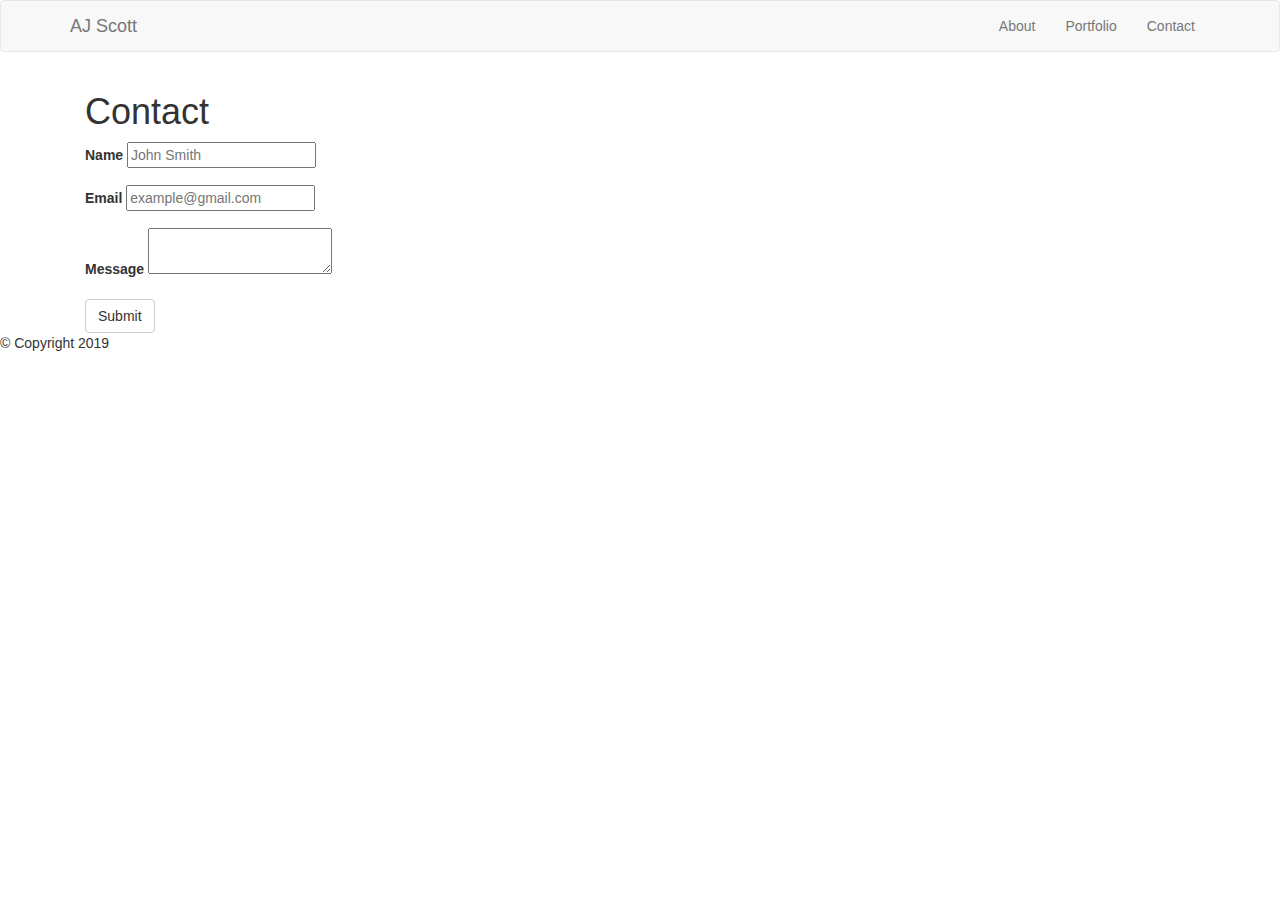
==== Contact.html @ ce51ad71 "completed Contact" ====
<!DOCTYPE html>

<html lang="en-us">
  
<head>
  <meta charset="UTF-8">
  <meta name="viewport" content="width=device-width, initial-scale=1">
  <title>Contact | AJ Scott</title>
  <link rel="stylesheet" href="https://maxcdn.bootstrapcdn.com/bootstrap/3.3.6/css/bootstrap.min.css">
  <link rel="stylesheet" type="text/css" href="assets/css/style.css">
</head>

<body>

<nav class="navbar navbar-default" id="masthead">
  <div class="container">
    <div class="navbar-header">
      <button type="button" class="navbar-toggle collapsed" data-toggle="collapse" data-target="#bs-example-navbar-collapse-1" aria-expanded="false">
        <span class="sr-only">Toggle navigation</span>
        <span class="icon-bar"></span>
        <span class="icon-bar"></span>
        <span class="icon-bar"></span>
      </button>
      <a class="navbar-brand" href="#" id="logo">AJ Scott</a>
    </div>
    <div class="collapse navbar-collapse" id="bs-example-navbar-collapse-1">
      <ul class="nav navbar-nav  navbar-right" id="navbar-links">
        <li><a href="index.html" id="no-border-about">About</a></li>
        <li><a href="portfolio.html">Portfolio</a></li>
        <li><a href="contact.html">Contact</a></li>
      </ul>
    </div>
  </div>
</div>
</nav>

<div class="container">

  <div class="col-md-8 main-section">
    <h1>Contact</h1>
    
    <form>
      <div class="form-group" id="contact-form">
        <label for="name">Name</label>
        <input type="text" id="name" name="name" placeholder="John Smith" required="required">
      </div>

      <div class="form-group">
        <label for="email">Email</label>
        <input type="email" id="email" name="email" placeholder="example@gmail.com" required="required">
      </div>

      <div class="form-group">
        <label for="message">Message</label>
        <textarea id="message" name="message" required="required"></textarea>
      </div>
          
        <button type="submit" class="btn btn-default" id="submit-button">Submit</button>

    </form>
  </div>


</div>


<div class="container-fluid footer-section">
  <div class="row">
    <p>&copy; Copyright 2019</p>
  </div>
</div>

 
<script src="https://ajax.googleapis.com/ajax/libs/jquery/3.2.1/jquery.min.js"></script>
<script src="https://maxcdn.bootstrapcdn.com/bootstrap/3.3.7/js/bootstrap.min.js"></script>
  
</body>
</html>
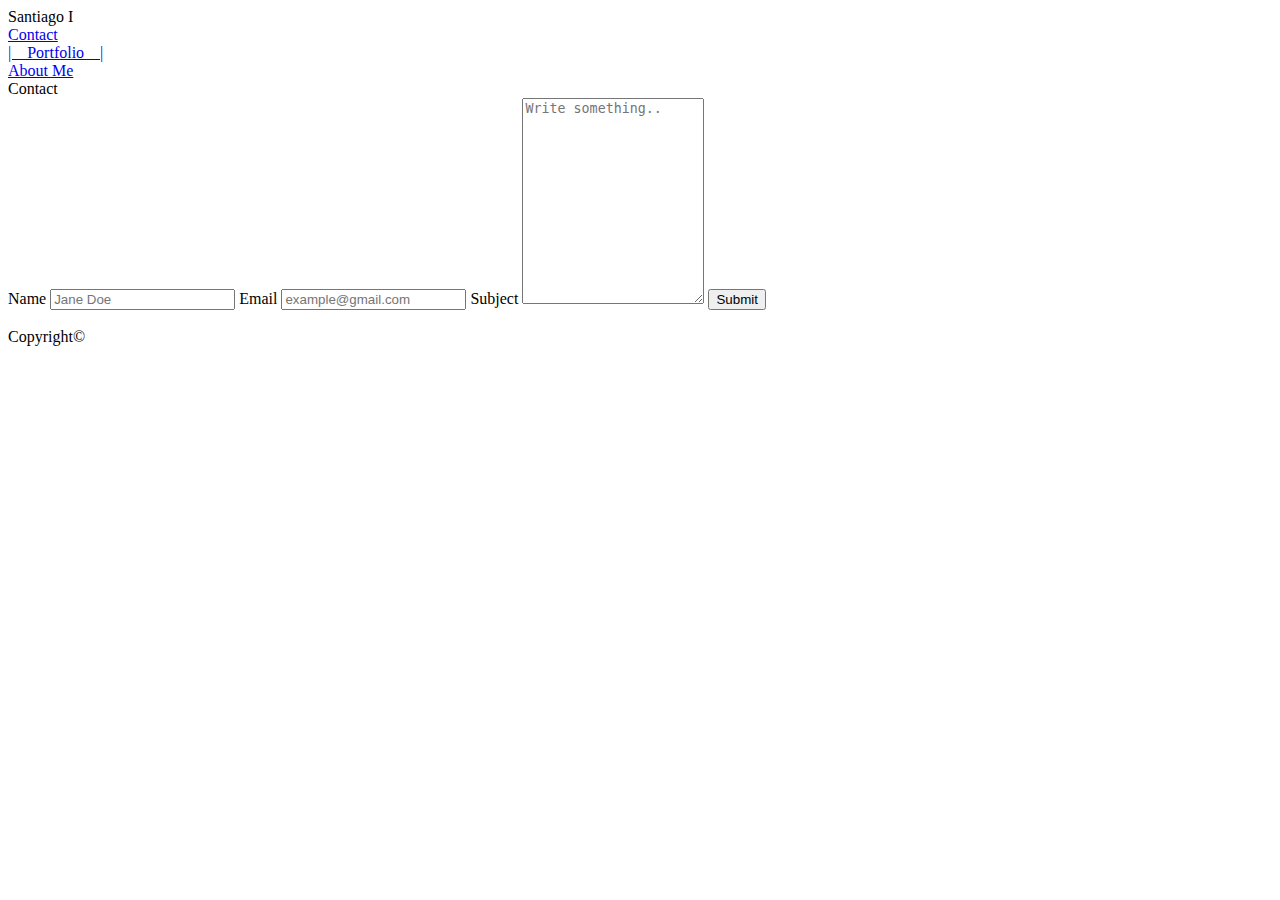
==== commit a7f42c40: "updated" ====
--- a/Contact.html
+++ b/Contact.html
@@ -1,78 +1,57 @@
 <!DOCTYPE html>
-
-<html lang="en-us">
-  
-<head>
-  <meta charset="UTF-8">
-  <meta name="viewport" content="width=device-width, initial-scale=1">
-  <title>Contact | AJ Scott</title>
-  <link rel="stylesheet" href="https://maxcdn.bootstrapcdn.com/bootstrap/3.3.6/css/bootstrap.min.css">
-  <link rel="stylesheet" type="text/css" href="assets/css/style.css">
-</head>
-
-<body>
-
-<nav class="navbar navbar-default" id="masthead">
-  <div class="container">
-    <div class="navbar-header">
-      <button type="button" class="navbar-toggle collapsed" data-toggle="collapse" data-target="#bs-example-navbar-collapse-1" aria-expanded="false">
-        <span class="sr-only">Toggle navigation</span>
-        <span class="icon-bar"></span>
-        <span class="icon-bar"></span>
-        <span class="icon-bar"></span>
-      </button>
-      <a class="navbar-brand" href="#" id="logo">AJ Scott</a>
-    </div>
-    <div class="collapse navbar-collapse" id="bs-example-navbar-collapse-1">
-      <ul class="nav navbar-nav  navbar-right" id="navbar-links">
-        <li><a href="index.html" id="no-border-about">About</a></li>
-        <li><a href="portfolio.html">Portfolio</a></li>
-        <li><a href="contact.html">Contact</a></li>
-      </ul>
-    </div>
-  </div>
-</div>
-</nav>
-
-<div class="container">
-
-  <div class="col-md-8 main-section">
-    <h1>Contact</h1>
+<html>
+    <head>
+        <meta charset="utf-8">
+        <meta name="viewport" content= "width=device-width, initial-scale=1">
+        <title>Basic Portfolio</title>
+        <link rel="stylesheet" href="Assets/css/reset.css">
+        <link rel="stylesheet" type="text/css" href="Assets/css/style.css">
+        <link rel="stylesheet" media='screen and (min-device-width: 768px) and (max-device-width: 1024px) and (-webkit-min-device-pixel-ratio: 1)' href="Assets/css/tablet.css">
+        <link rel="stylesheet" media='screen and (min-device-width: 320px) and (max-device-width: 569px) and (-webkit-min-device-pixel-ratio: 2)' href="Assets/css/mobile.css">
+        <link rel="stylesheet" href="Assets/images/funky-lines.png">
+    </head>
+ 
+    <body>
+        <header>
+            <section id="HeaderContainer">
+                <section id="Name">
+                    Santiago I
+                </section>
+                <section id="Contact">
+                    <a href="contact.html">Contact</a>
+                </section>
+ 
+                <section id="Portfolio">
+                    <a href="portfolio.html">| &#160&#160 Portfolio &#160&#160 |</a>
+                </section>
+            
+                <section id="AboutMe">
+                    <a href="index.html">About Me</a>
+                </section>
+            </section>
+        </header>
+        <section id="AboutBody">
+            <div id="AboutMe2">
+                Contact
+            </div>
+            <form action="/action_page.php">
+                <label for="fname">Name</label>
+                <input type="text" id="fname" name="firstname" placeholder="Jane Doe">
+            
+                <label for="email">Email</label>
+                <input type="text" id="email" name="address" placeholder="example@gmail.com">
+            
+                <label for="subject">Subject</label>
+                    <textarea id="subject" name="subject" placeholder="Write something.." style="height:200px"></textarea>
+                <button type="button" class="block">Submit</button>
+            </form>
+            </div>
+        </section>
+        
     
-    <form>
-      <div class="form-group" id="contact-form">
-        <label for="name">Name</label>
-        <input type="text" id="name" name="name" placeholder="John Smith" required="required">
-      </div>
-
-      <div class="form-group">
-        <label for="email">Email</label>
-        <input type="email" id="email" name="email" placeholder="example@gmail.com" required="required">
-      </div>
-
-      <div class="form-group">
-        <label for="message">Message</label>
-        <textarea id="message" name="message" required="required"></textarea>
-      </div>
-          
-        <button type="submit" class="btn btn-default" id="submit-button">Submit</button>
-
-    </form>
-  </div>
-
-
-</div>
-
-
-<div class="container-fluid footer-section">
-  <div class="row">
-    <p>&copy; Copyright 2019</p>
-  </div>
-</div>
-
- 
-<script src="https://ajax.googleapis.com/ajax/libs/jquery/3.2.1/jquery.min.js"></script>
-<script src="https://maxcdn.bootstrapcdn.com/bootstrap/3.3.7/js/bootstrap.min.js"></script>
-  
-</body>
+        <footer>
+            <br>
+            Copyright©
+        </footer>
+    </body>
 </html>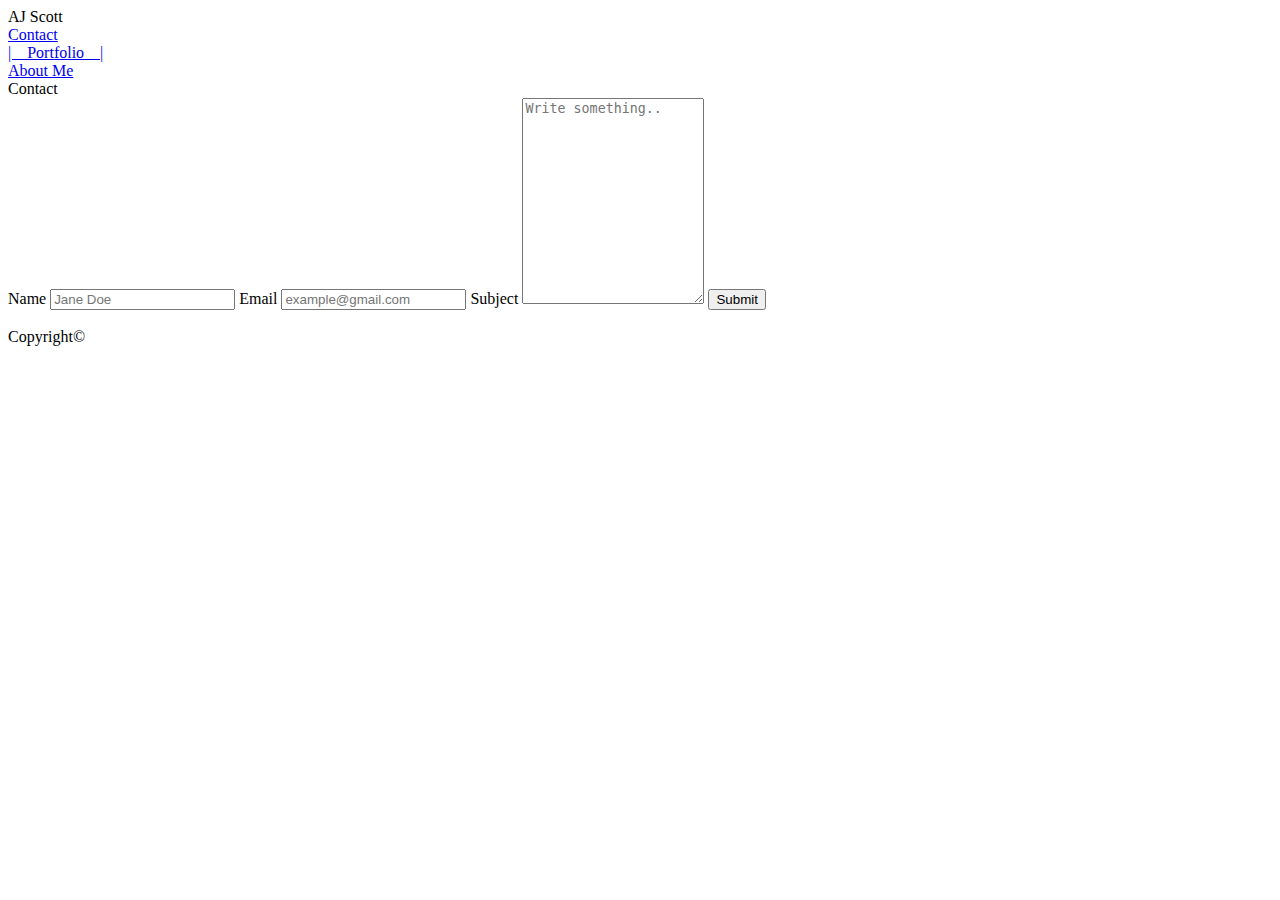
==== commit 9e826d67: "updated portfolio" ====
--- a/Contact.html
+++ b/Contact.html
@@ -15,7 +15,7 @@
         <header>
             <section id="HeaderContainer">
                 <section id="Name">
-                    Santiago I
+                    AJ Scott
                 </section>
                 <section id="Contact">
                     <a href="contact.html">Contact</a>
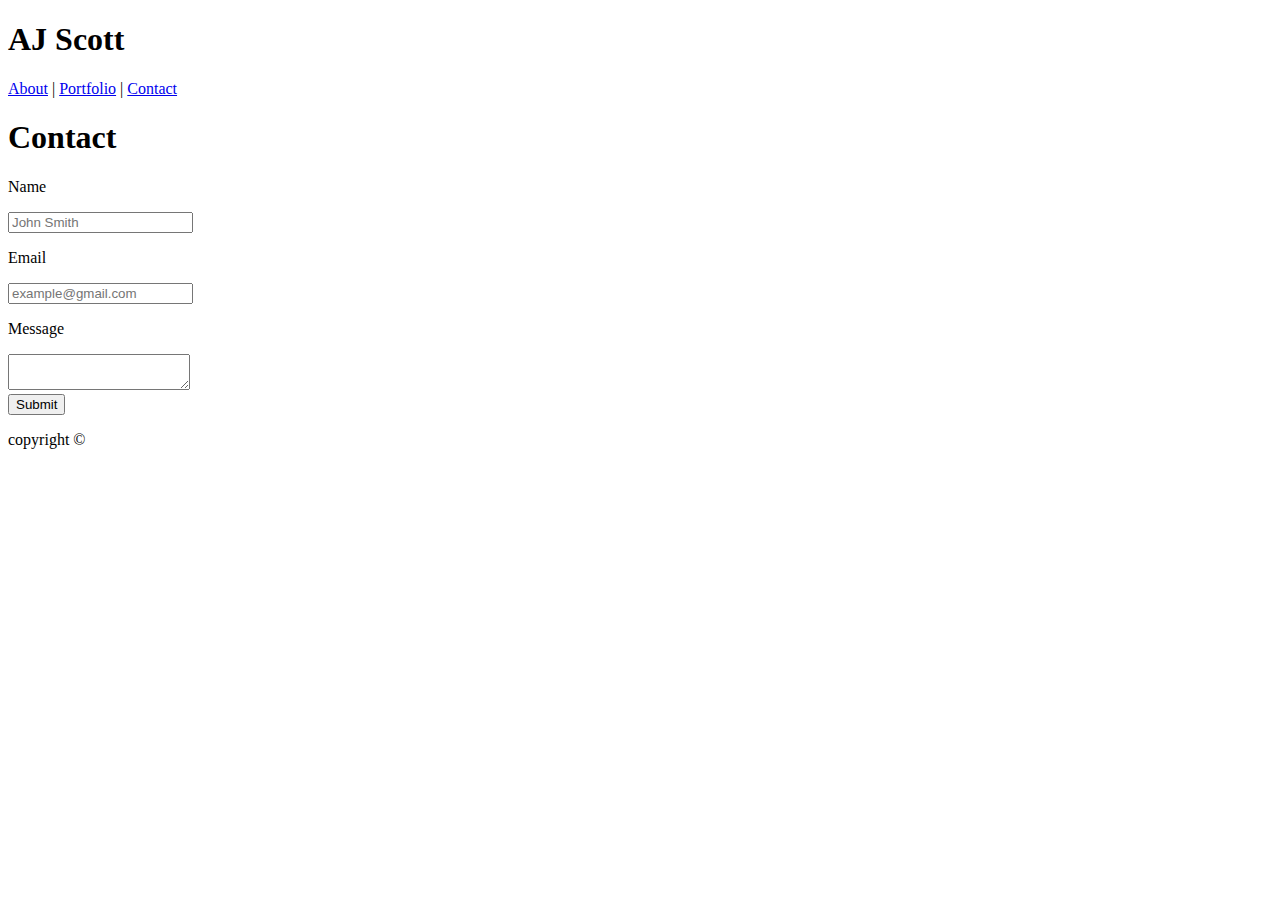
==== commit fead0569: "contact page" ====
--- a/Contact.html
+++ b/Contact.html
@@ -1,57 +1,53 @@
 <!DOCTYPE html>
-<html>
-    <head>
-        <meta charset="utf-8">
-        <meta name="viewport" content= "width=device-width, initial-scale=1">
-        <title>Basic Portfolio</title>
-        <link rel="stylesheet" href="Assets/css/reset.css">
-        <link rel="stylesheet" type="text/css" href="Assets/css/style.css">
-        <link rel="stylesheet" media='screen and (min-device-width: 768px) and (max-device-width: 1024px) and (-webkit-min-device-pixel-ratio: 1)' href="Assets/css/tablet.css">
-        <link rel="stylesheet" media='screen and (min-device-width: 320px) and (max-device-width: 569px) and (-webkit-min-device-pixel-ratio: 2)' href="Assets/css/mobile.css">
-        <link rel="stylesheet" href="Assets/images/funky-lines.png">
-    </head>
- 
-    <body>
+<html lang="en">
+<head>
+    <title> AJ Scott </title>
+    <link rel="stylesheet" type="text/css" href="assets/css/style.css">
+    <style>
+        a.link:visited{
+            color: #777777;
+        }
+    </style>
+</head>
+<body id="container">
+    <div id="content-wrap">
         <header>
-            <section id="HeaderContainer">
-                <section id="Name">
-                    AJ Scott
-                </section>
-                <section id="Contact">
-                    <a href="contact.html">Contact</a>
-                </section>
- 
-                <section id="Portfolio">
-                    <a href="portfolio.html">| &#160&#160 Portfolio &#160&#160 |</a>
-                </section>
-            
-                <section id="AboutMe">
-                    <a href="index.html">About Me</a>
-                </section>
+            <section id="navbar" class="clearfix">
+
+                <h1 id="name">AJ Scott</h1>
+
+                <nav>
+                    
+                    <a class="link" href="index.html">About</a> |
+                    <a class="link" href="portfolio.html">Portfolio</a> |
+                    <a class="link" href="contact.html">Contact</a>
+
+                </nav>
+
             </section>
         </header>
-        <section id="AboutBody">
-            <div id="AboutMe2">
-                Contact
-            </div>
-            <form action="/action_page.php">
-                <label for="fname">Name</label>
-                <input type="text" id="fname" name="firstname" placeholder="Jane Doe">
-            
-                <label for="email">Email</label>
-                <input type="text" id="email" name="address" placeholder="example@gmail.com">
-            
-                <label for="subject">Subject</label>
-                    <textarea id="subject" name="subject" placeholder="Write something.." style="height:200px"></textarea>
-                <button type="button" class="block">Submit</button>
-            </form>
-            </div>
-        </section>
         
+        <main class="clearfix">
+            <section id="contactline">
+                <h1 id="about">Contact</h1>
+            </section>
+
+            <form action="mailto:sarahbmcl@gmail.com" method="post" enctype="text/plain">
+            <p id="contactwords">Name</p>
+            <input id="input" type="text" name="name" placeholder="John Smith">
+            <p id="contactwords">Email</p>
+            <input id="input" type="text" name="email" placeholder="example@gmail.com">
+            <p id="contactwords">Message</p>
+            <textarea id="messageinput" name="message" type="text"></textarea><br>
+            <input type="submit" value="Submit"></form>
+        </main>
+
+    </div>
     
-        <footer>
-            <br>
-            Copyright©
-        </footer>
-    </body>
+    <footer>
+        <p id="copyright">copyright ©</p>
+    </footer>
+
+</body>
+
 </html>